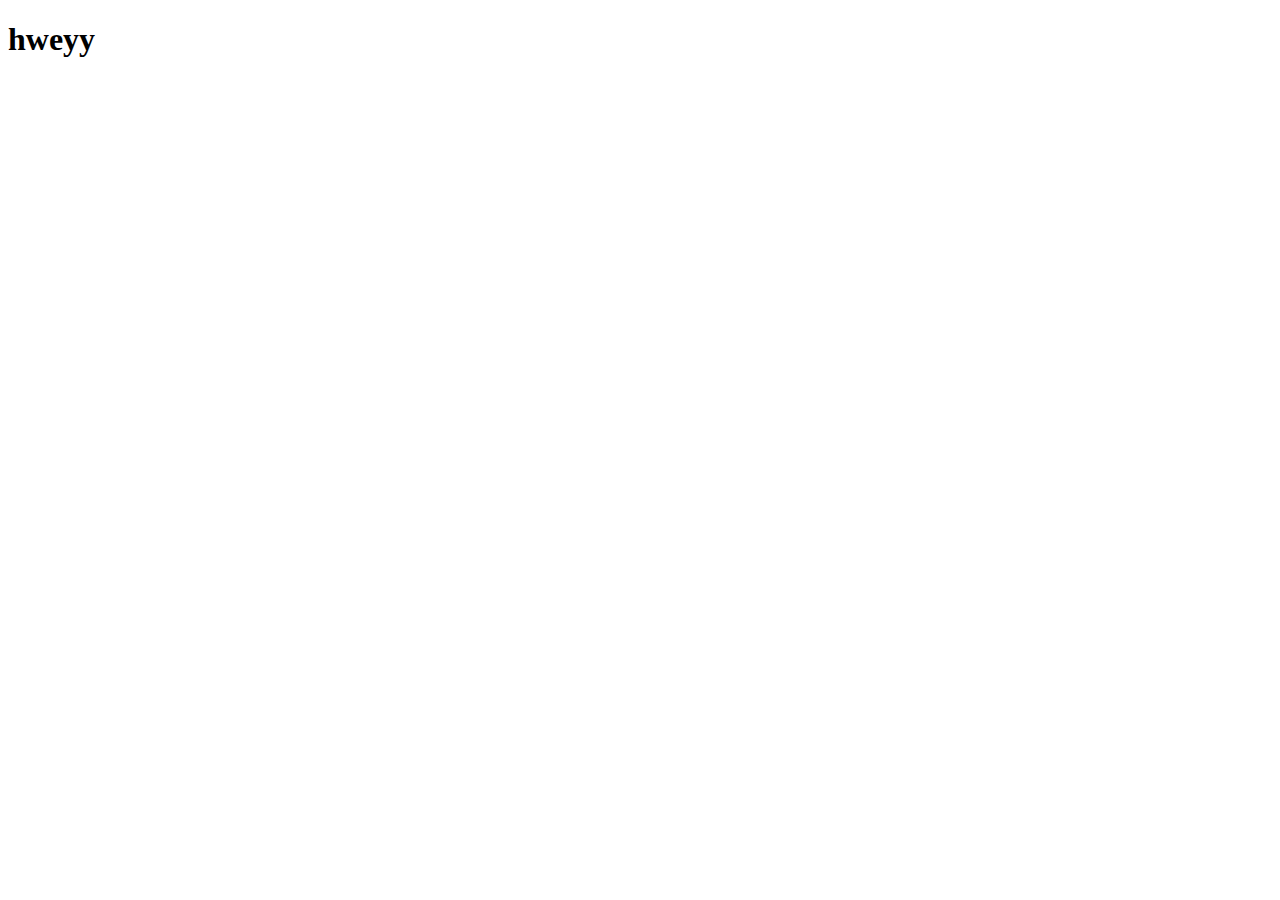
==== index.html @ 780f659a "changed index" ====
<!DOCTYPE html>
<html lang="en" dir="ltr">
  <head>
    <meta charset="utf-8">
    <title>Logic Assignment</title>
    <link rel="stylesheet" href="css/styles.css">
    <!-- <link rel="icon"  type="image/x-icon"  href="r.ico"> -->
  </head>
  <body>
    <h1>hweyy</h1>
  </body>
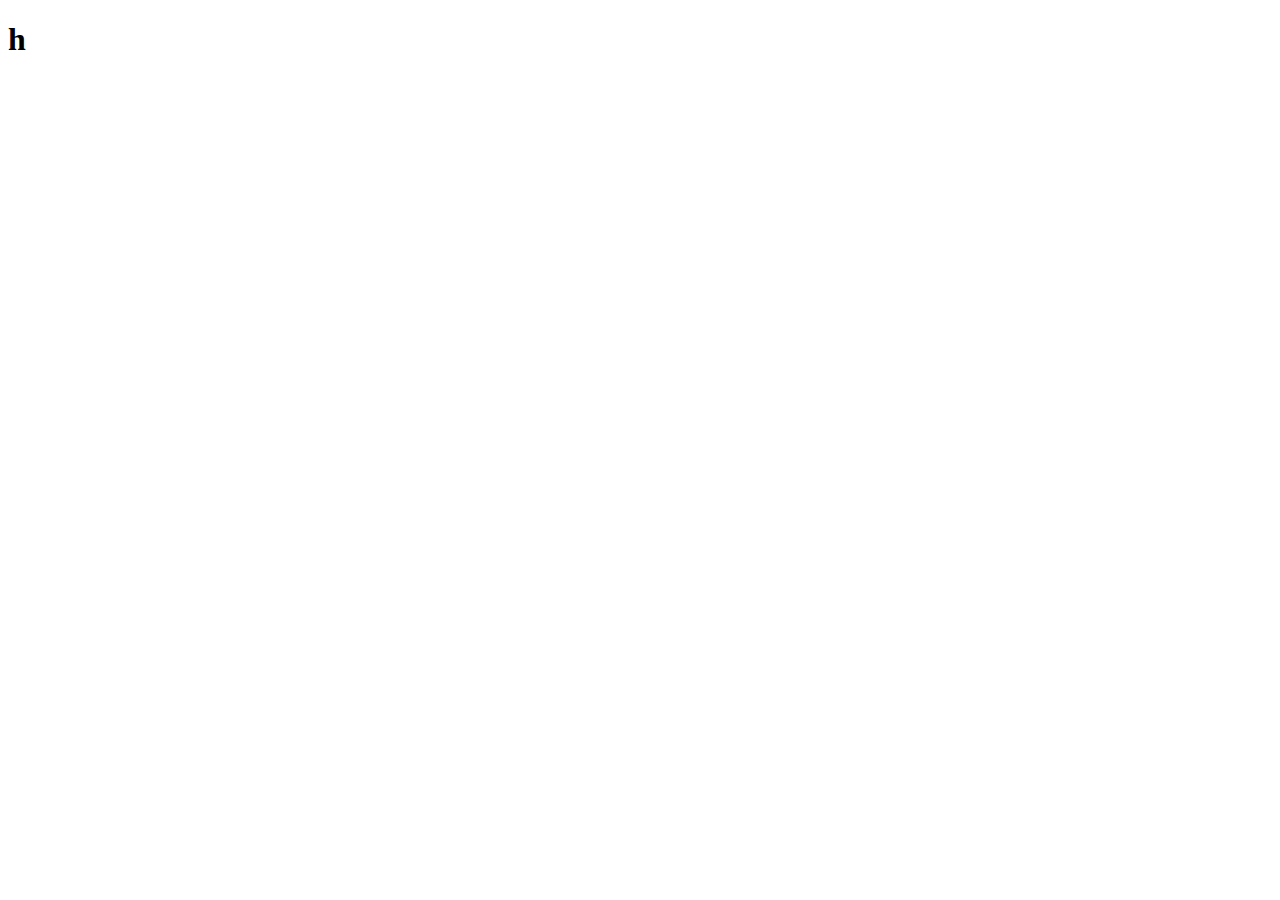
==== commit 92716a5e: "changed index" ====
--- a/index.html
+++ b/index.html
@@ -7,5 +7,5 @@
     <!-- <link rel="icon"  type="image/x-icon"  href="r.ico"> -->
   </head>
   <body>
-    <h1>hweyy</h1>
+    <h1>h</h1>
   </body>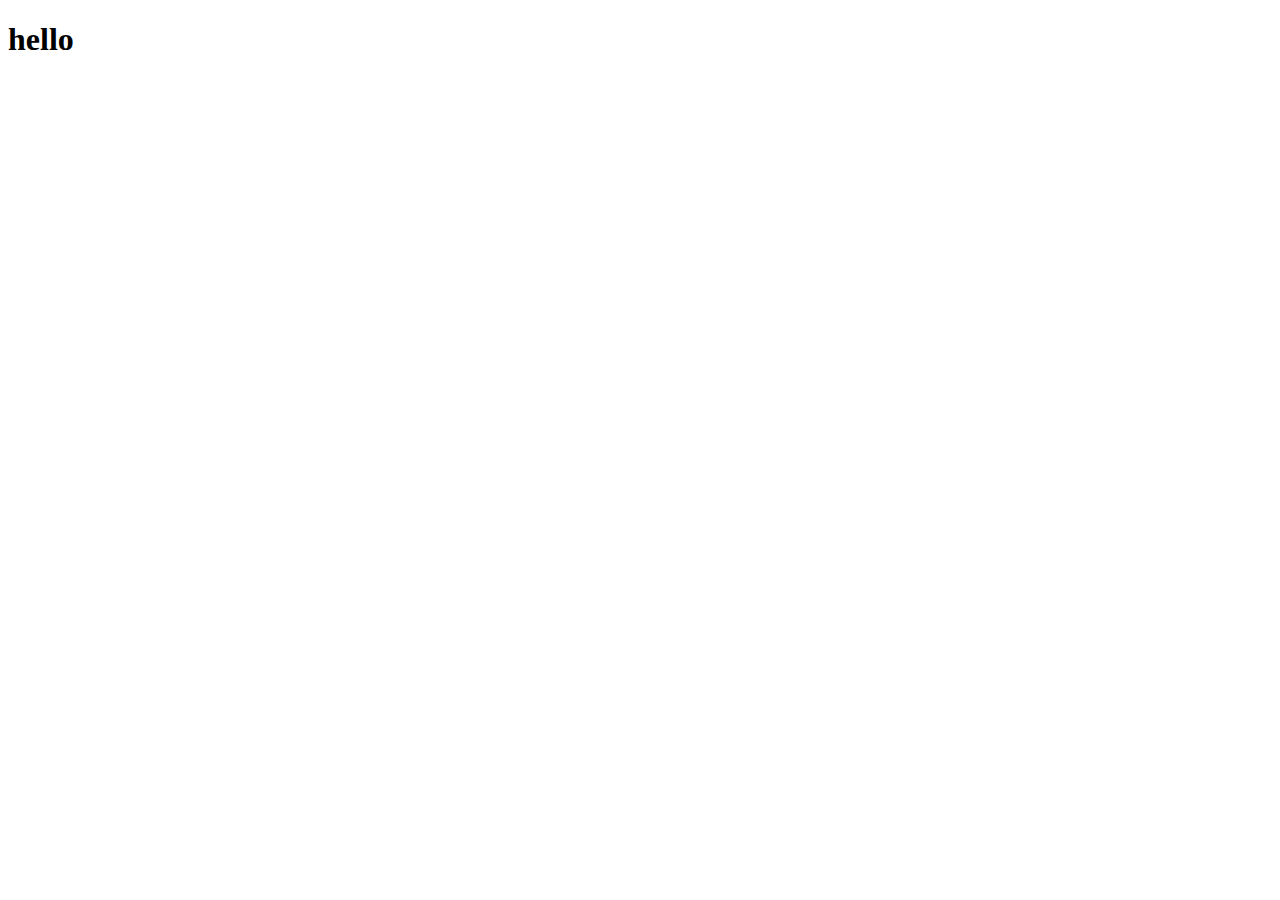
==== commit 9893164f: "changed index" ====
--- a/index.html
+++ b/index.html
@@ -7,5 +7,5 @@
     <!-- <link rel="icon"  type="image/x-icon"  href="r.ico"> -->
   </head>
   <body>
-    <h1>h</h1>
+    <h1>hello</h1>
   </body>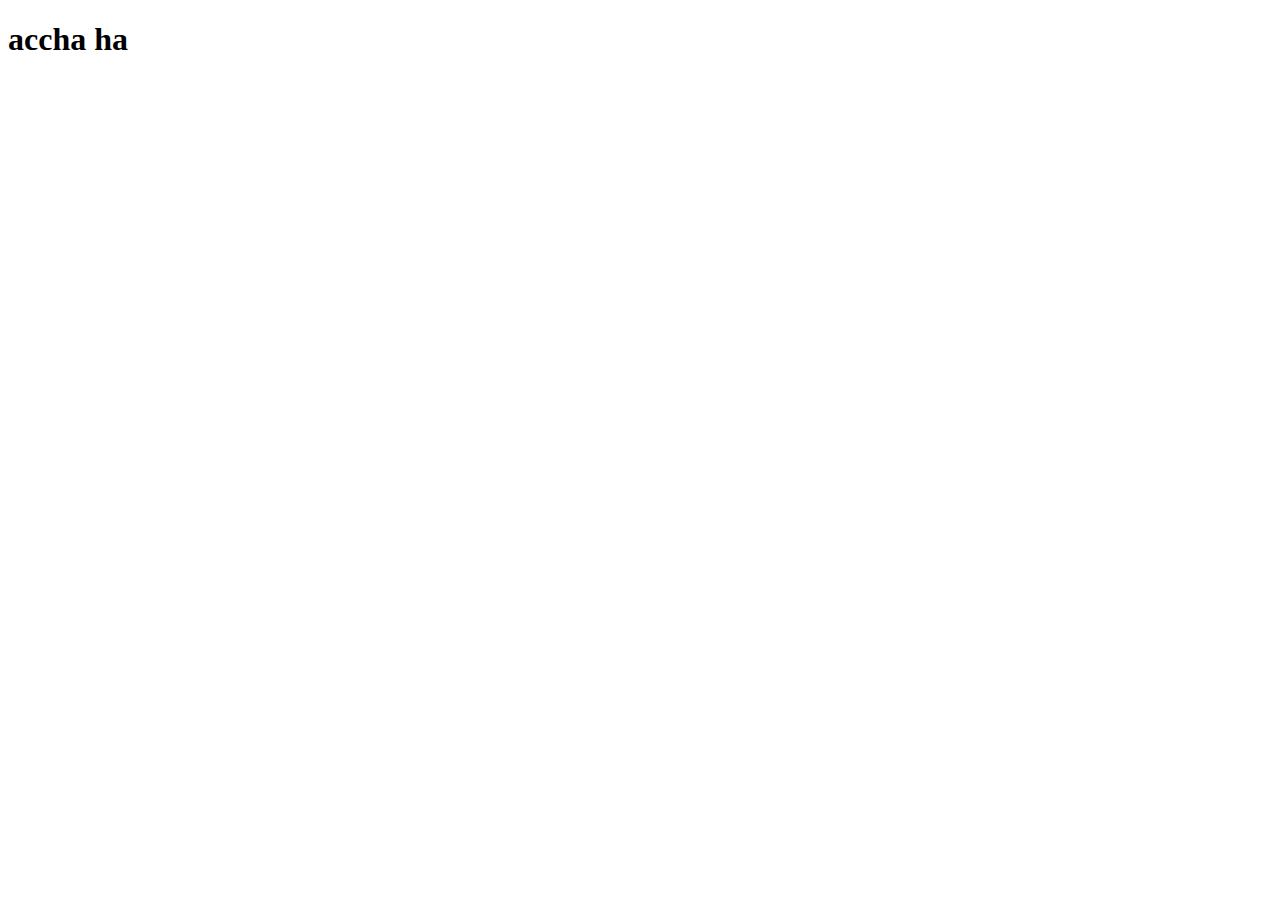
==== commit fd66d4dd: "changed index" ====
--- a/index.html
+++ b/index.html
@@ -7,5 +7,5 @@
     <!-- <link rel="icon"  type="image/x-icon"  href="r.ico"> -->
   </head>
   <body>
-    <h1>hello</h1>
+    <h1>accha ha</h1>
   </body>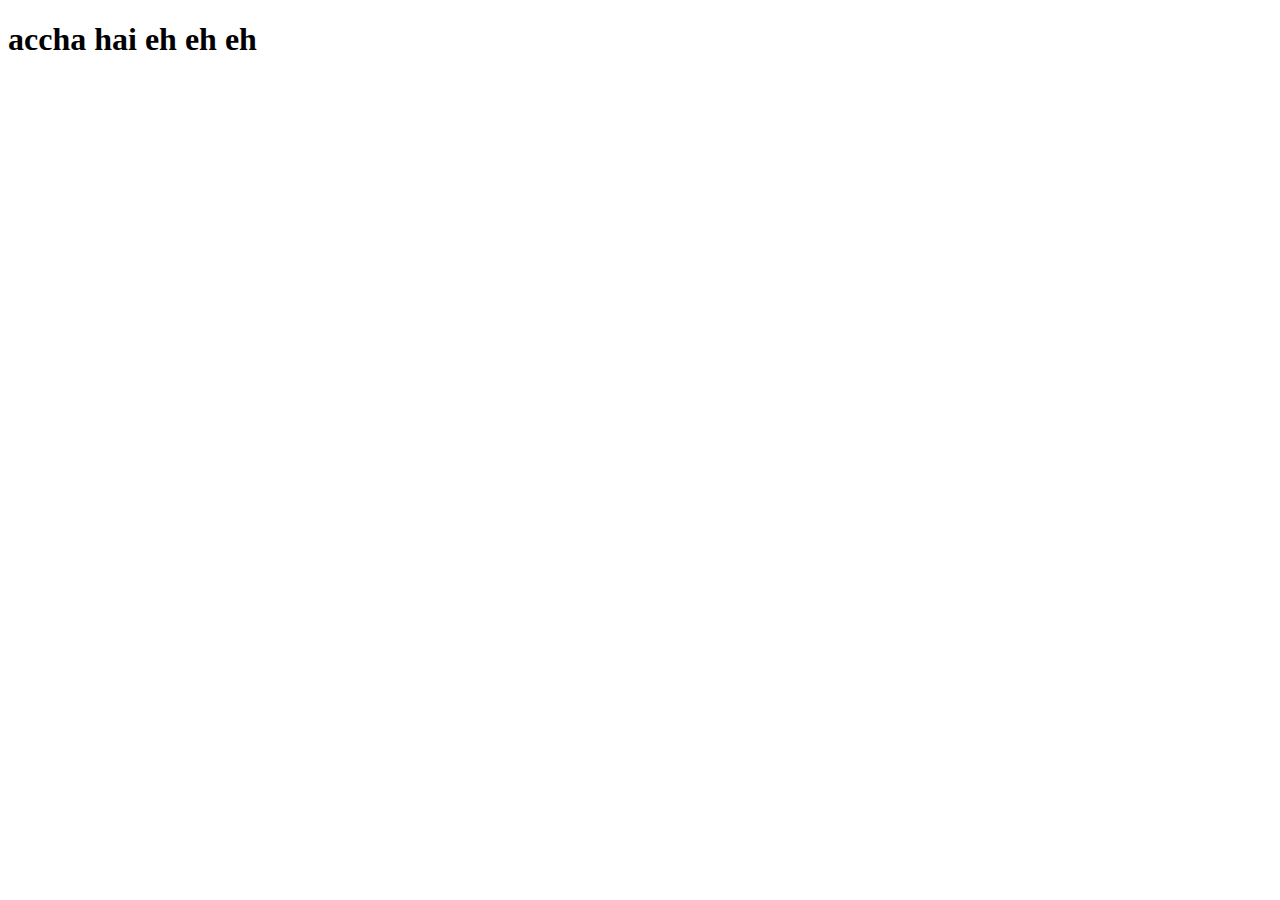
==== commit 78bbb3bd: "changed heading" ====
--- a/index.html
+++ b/index.html
@@ -7,5 +7,5 @@
     <!-- <link rel="icon"  type="image/x-icon"  href="r.ico"> -->
   </head>
   <body>
-    <h1>accha ha</h1>
+    <h1>accha hai eh eh eh</h1>
   </body>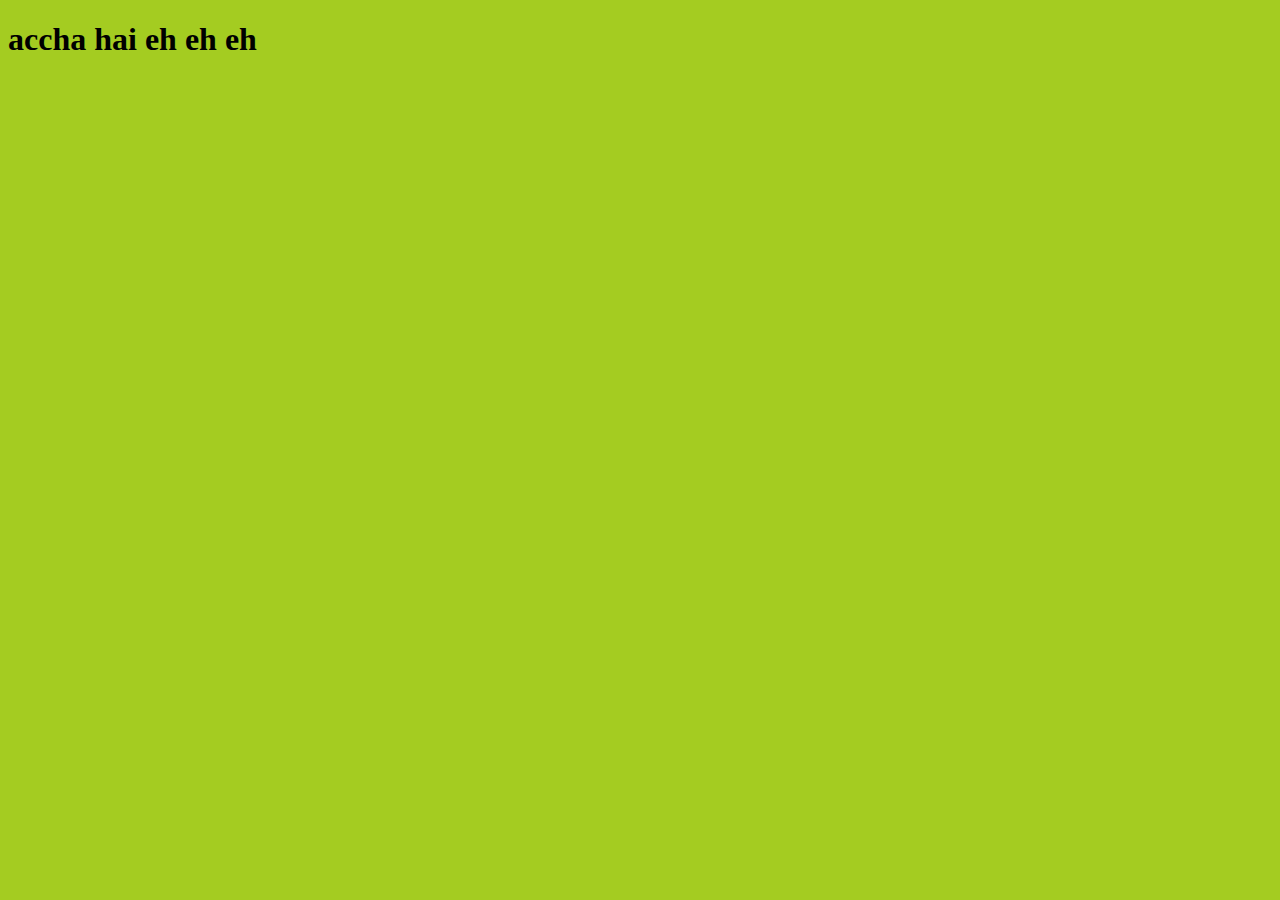
==== commit 2d02d38b: "changed body color" ====
--- a/index.html
+++ b/index.html
@@ -3,7 +3,7 @@
   <head>
     <meta charset="utf-8">
     <title>Logic Assignment</title>
-    <link rel="stylesheet" href="css/styles.css">
+    <link rel="stylesheet" href="CSS/styles.css">
     <!-- <link rel="icon"  type="image/x-icon"  href="r.ico"> -->
   </head>
   <body>
--- a/CSS/styles.css
+++ b/CSS/styles.css
@@ -0,0 +1,6 @@
+body{
+    background-color: #a4cc21;
+}
+/* h1{
+    background-color: #3C4048;
+} */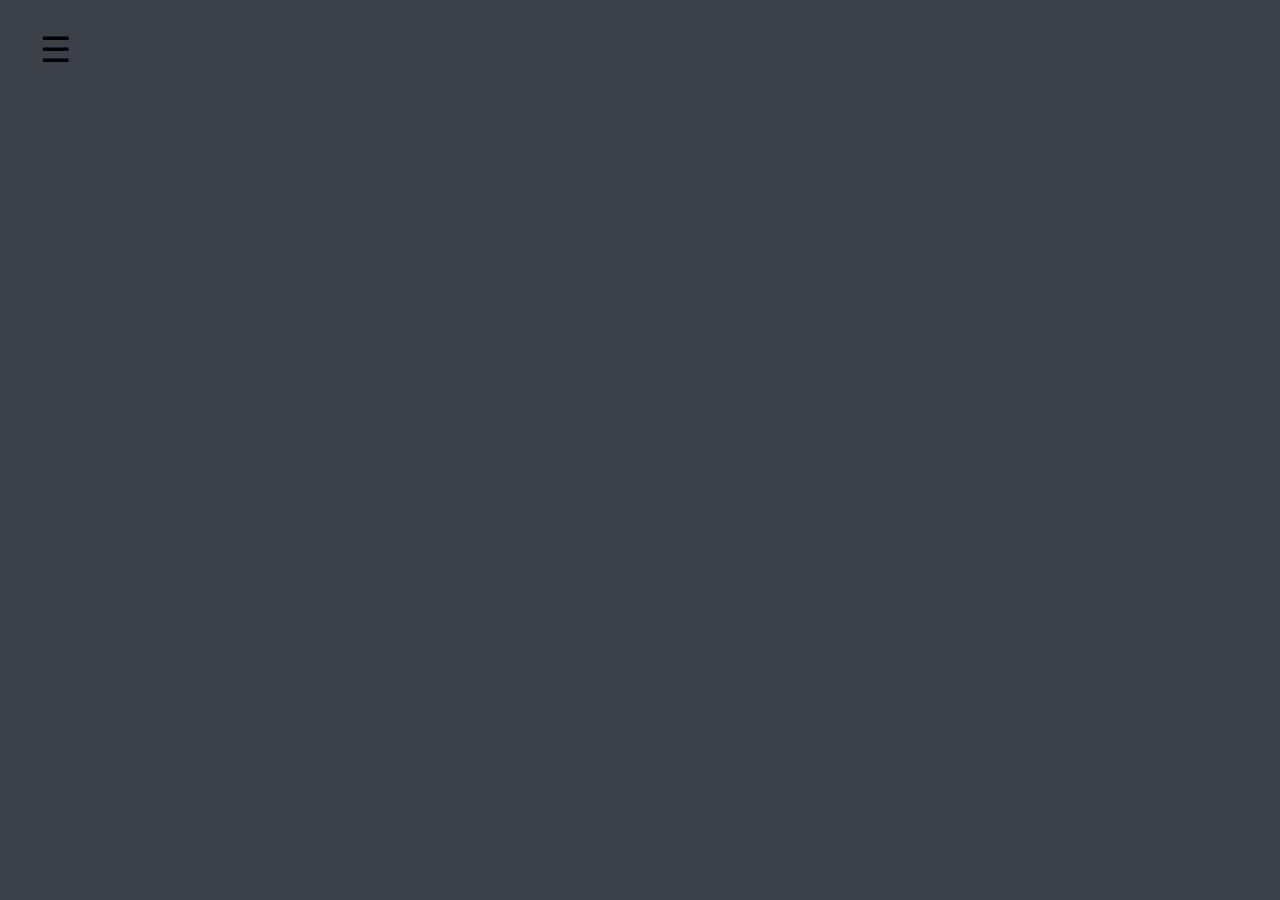
==== commit c2010380: "added a drawer in front page" ====
--- a/index.html
+++ b/index.html
@@ -4,8 +4,35 @@
     <meta charset="utf-8">
     <title>Logic Assignment</title>
     <link rel="stylesheet" href="CSS/styles.css">
+
     <!-- <link rel="icon"  type="image/x-icon"  href="r.ico"> -->
   </head>
   <body>
-    <h1>accha hai eh eh eh</h1>
+    <div id="mySidenav" class="sidenav">
+      <a href="javascript:void(0)" class="closebtn" onclick="closeNav()">&times;</a>
+      <a href="#">INFIX TO PREFIX</a>
+      <a href="#">2</a>
+      <a href="#">3</a>
+      <a href="#">4</a>
+    </div>
+    
+    <div id="main">
+      
+      <span id="openbtn" class="openbtn" style="font-size:35px;cursor:pointer" onclick="openNav()">&#9776;</span>
+    </div>
+    
+    <script>
+    function openNav() {
+      document.getElementById("mySidenav").style.width = "250px";
+      document.getElementById("main").style.marginLeft = "100px";
+      
+    }
+    
+    function closeNav() {
+      document.getElementById("mySidenav").style.width = "0";
+      document.getElementById("main").style.marginLeft= "0";
+    }
+    </script>
+       
+    </body>
   </body>--- a/CSS/styles.css
+++ b/CSS/styles.css
@@ -1,6 +1,56 @@
 body{
-    background-color: #a4cc21;
+    background-color: #3C4048;
+    font-family: sans-serif;
 }
 /* h1{
     background-color: #3C4048;
-} */+} */
+.sidenav {
+    height: 100%; /* 100% Full-height */
+    width: 0; /* 0 width - change this with JavaScript */
+    position: fixed; /* Stay in place */
+    z-index: 1; /* Stay on top */
+    top: 0; /* Stay at the top */
+    left: 0;
+    background-color: #111; /* Black*/
+    overflow-x: hidden; /* Disable horizontal scroll */
+    padding-top: 60px; /* Place content 60px from the top */
+    transition: 0s; /* 0.5 second transition effect to slide in the sidenav */
+  }
+  
+  /* The navigation menu links */
+  .sidenav a {
+    padding: 8px 8px 8px 32px;
+    text-decoration: none;
+    font-size: 25px;
+    color: #818181;
+    display: block;
+    transition: 0s;
+  }
+  
+  /* When you mouse over the navigation links, change their color */
+  .sidenav a:hover {
+    color: #f1f1f1;
+  }
+  
+  /* Position and style the close button (top right corner) */
+  .sidenav .closebtn {
+    position: absolute;
+    top: 0;
+    right: 25px;
+    font-size: 36px;
+    margin-left: 50px;
+  }
+  
+  /* Style page content - use this if you want to push the page content to the right when you open the side navigation */
+  /* #main {
+    transition: margin-left .5s;
+    padding: 20px;
+  } */
+  .openbtn{
+   position: absolute;
+   left: 40px;
+   top: 30px;
+  }
+  
+ 